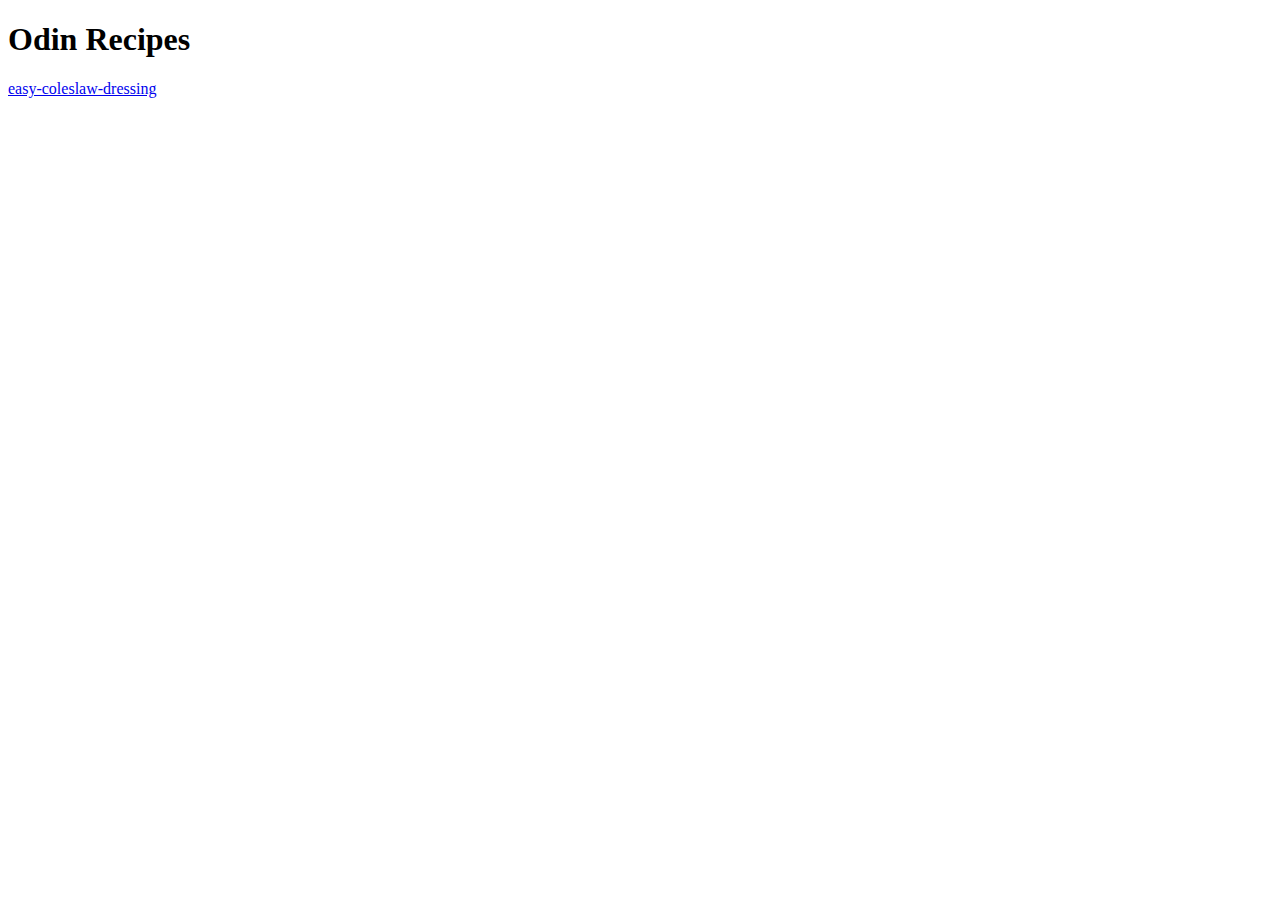
==== index.html @ 1809b7c1 "name change to index file" ====
<!DOCTYPE html>
<html lang="en">
<head>
    <meta charset="UTF-8">
    <meta name="viewport" content="width=device-width, initial-scale=1.0">
    <title>Document</title>
    
</head>
<body>
    <h1>Odin Recipes</h1>

    <a href="file:///home/thestublord/repos/recipes/recipesToo/lasagna.html">easy-coleslaw-dressing</a>
</body>
</html>
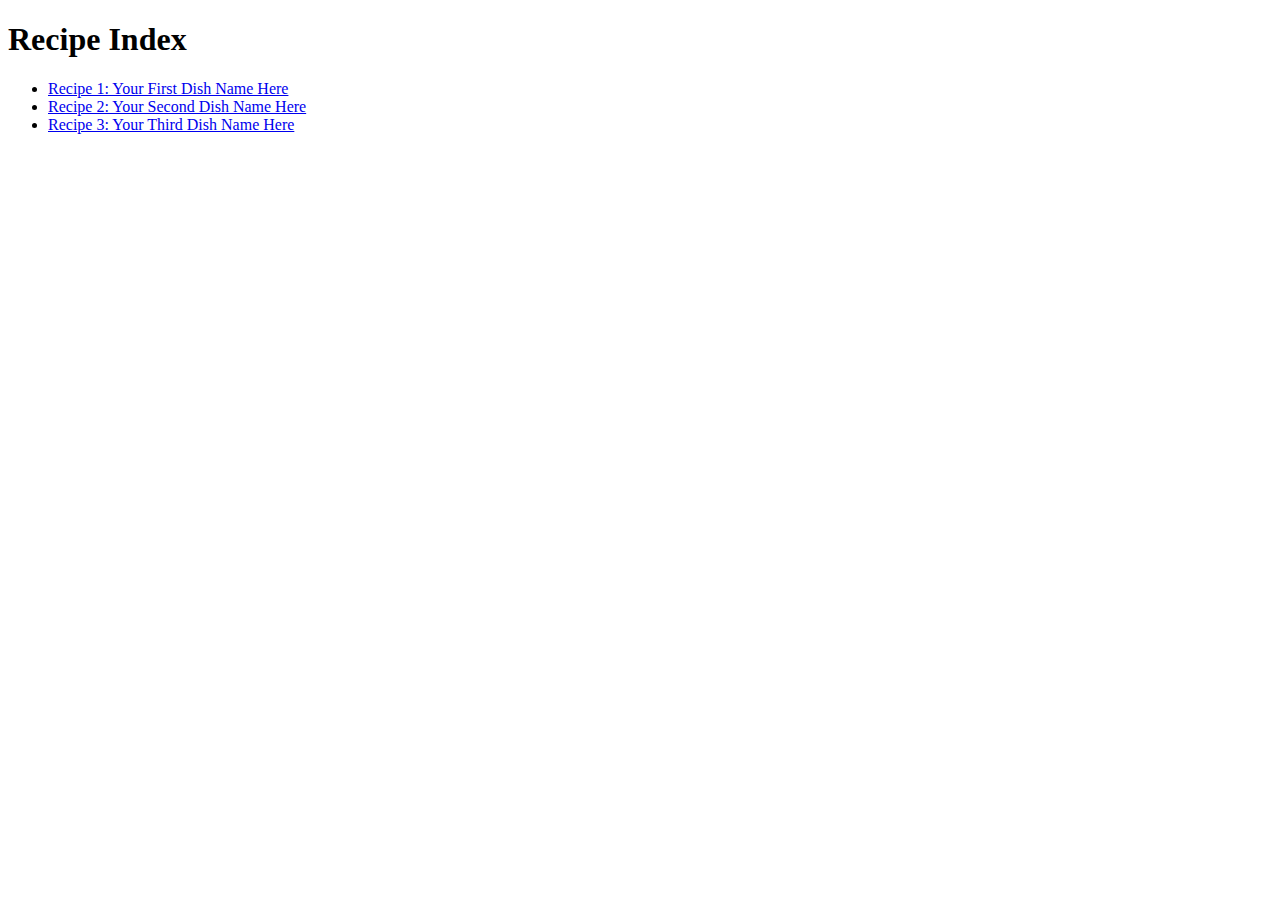
==== commit 6de748a3: "added coleslaw link" ====
--- a/index.html
+++ b/index.html
@@ -1,14 +1,20 @@
 <!DOCTYPE html>
 <html lang="en">
 <head>
-    <meta charset="UTF-8">
-    <meta name="viewport" content="width=device-width, initial-scale=1.0">
-    <title>Document</title>
-    
+<meta charset="UTF-8">
+<meta name="viewport" content="width=device-width, initial-scale=1.0">
+<title>Recipe Index</title>
+<link rel="stylesheet" href="styles.css">
 </head>
 <body>
-    <h1>Odin Recipes</h1>
 
-    <a href="file:///home/thestublord/repos/recipes/recipesToo/lasagna.html">easy-coleslaw-dressing</a>
+<h1>Recipe Index</h1>
+
+<ul>
+  <li><a href="file:///home/thestublord/repos/recipes/recipesToo/lasagna.html">Recipe 1: Your First Dish Name Here</a></li>
+  <li><a href="recipe2.html">Recipe 2: Your Second Dish Name Here</a></li>
+  <li><a href="recipe3.html">Recipe 3: Your Third Dish Name Here</a></li>
+</ul>
+
 </body>
-</html>+</html>
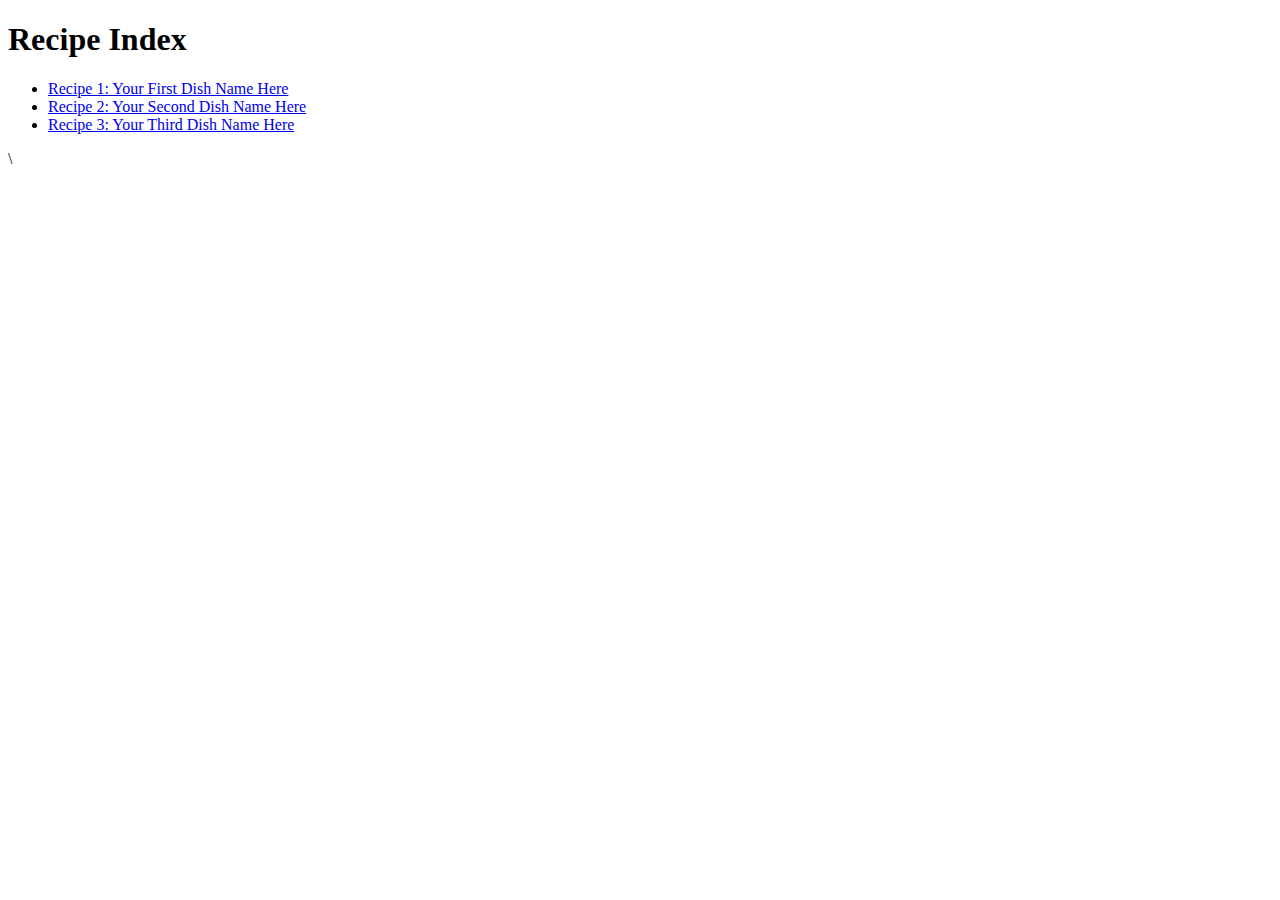
==== commit 068d4be0: "updated recipe links" ====
--- a/index.html
+++ b/index.html
@@ -4,17 +4,19 @@
 <meta charset="UTF-8">
 <meta name="viewport" content="width=device-width, initial-scale=1.0">
 <title>Recipe Index</title>
-<link rel="stylesheet" href="styles.css">
+<link rel="stylesheet" href="rec.css">
 </head>
 <body>
 
 <h1>Recipe Index</h1>
 
 <ul>
-  <li><a href="file:///home/thestublord/repos/recipes/recipesToo/lasagna.html">Recipe 1: Your First Dish Name Here</a></li>
-  <li><a href="recipe2.html">Recipe 2: Your Second Dish Name Here</a></li>
-  <li><a href="recipe3.html">Recipe 3: Your Third Dish Name Here</a></li>
+  <li><a href="https://thestublord.github.io/recipes/recipesToo/lasagna.html">Recipe 1: Your First Dish Name Here</a></li>
+  <li><a href="https://thestublord.github.io/recipes/recipesToo/recipe2.html">Recipe 2: Your Second Dish Name Here</a></li>
+  <li><a href="https://thestublord.github.io/recipes/recipesToo/recipe3.html">Recipe 3: Your Third Dish Name Here</a></li>
+ 
 </ul>
 
 </body>
 </html>
+\
